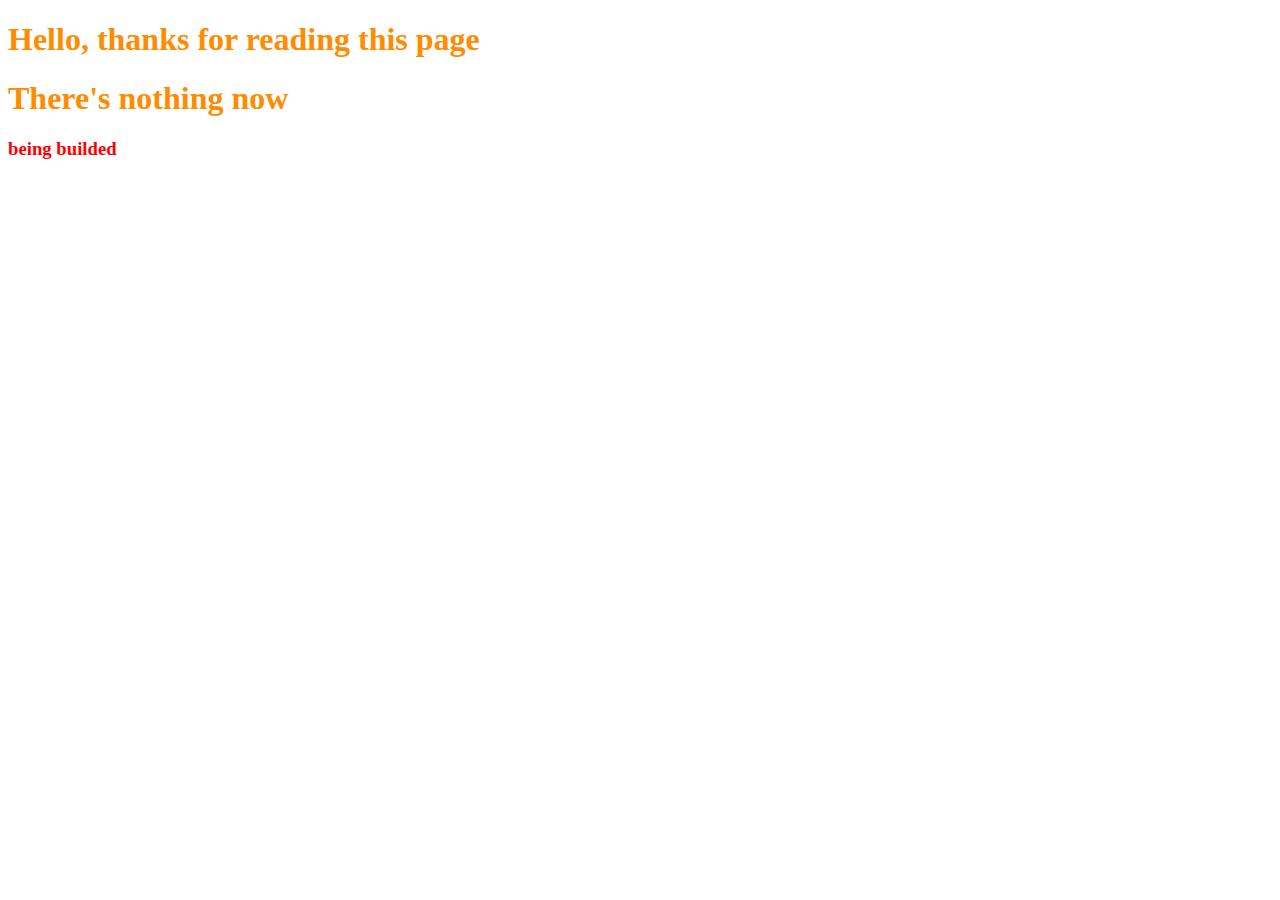
==== index.html @ 9f00811a "Add files via upload" ====
<!DOCTYPE html>
<html>
<head>
    <meta charset="UTF-8">
    <meta name="viewport" content="width=device-width, initial-scale=1.0">
    <title>Nothing now</title>
    <link rel="stylesheet" href="assets/index.css">
</head>

<body>
    <h1>Hello, thanks for reading this page</h1>
    <h1>There's nothing now</h1>
    <h3>being builded</h3>
</body>

</html>
---- assets/index.css ----
h1 {
    color: darkorange;
}

h3 {
    color: red;
}
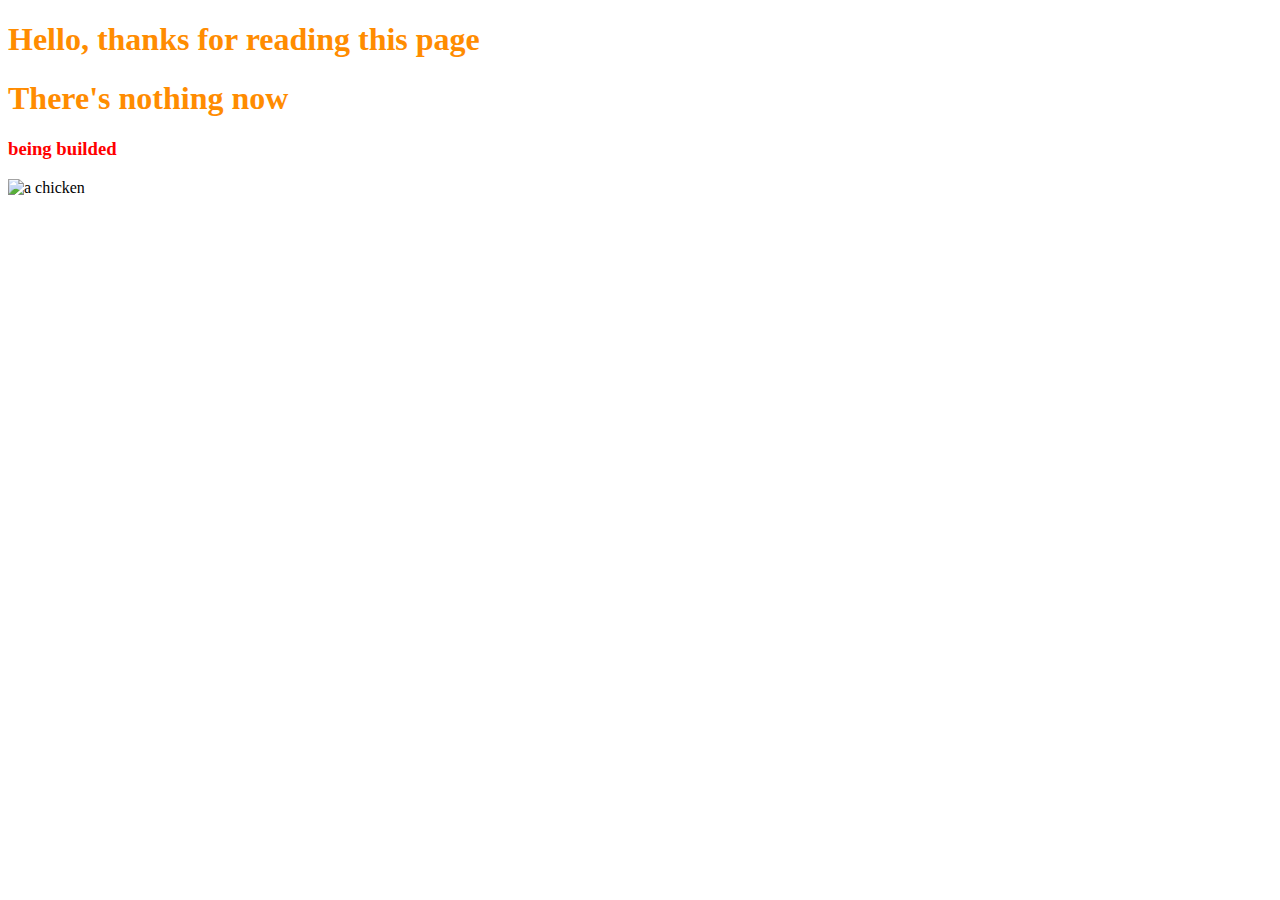
==== commit f240a71e: "Update index.html" ====
--- a/index.html
+++ b/index.html
@@ -11,6 +11,7 @@
     <h1>Hello, thanks for reading this page</h1>
     <h1>There's nothing now</h1>
     <h3>being builded</h3>
+    <img src="assets/cken.jpg" alt="a chicken" width="300" height="200">
 </body>
 
 </html>
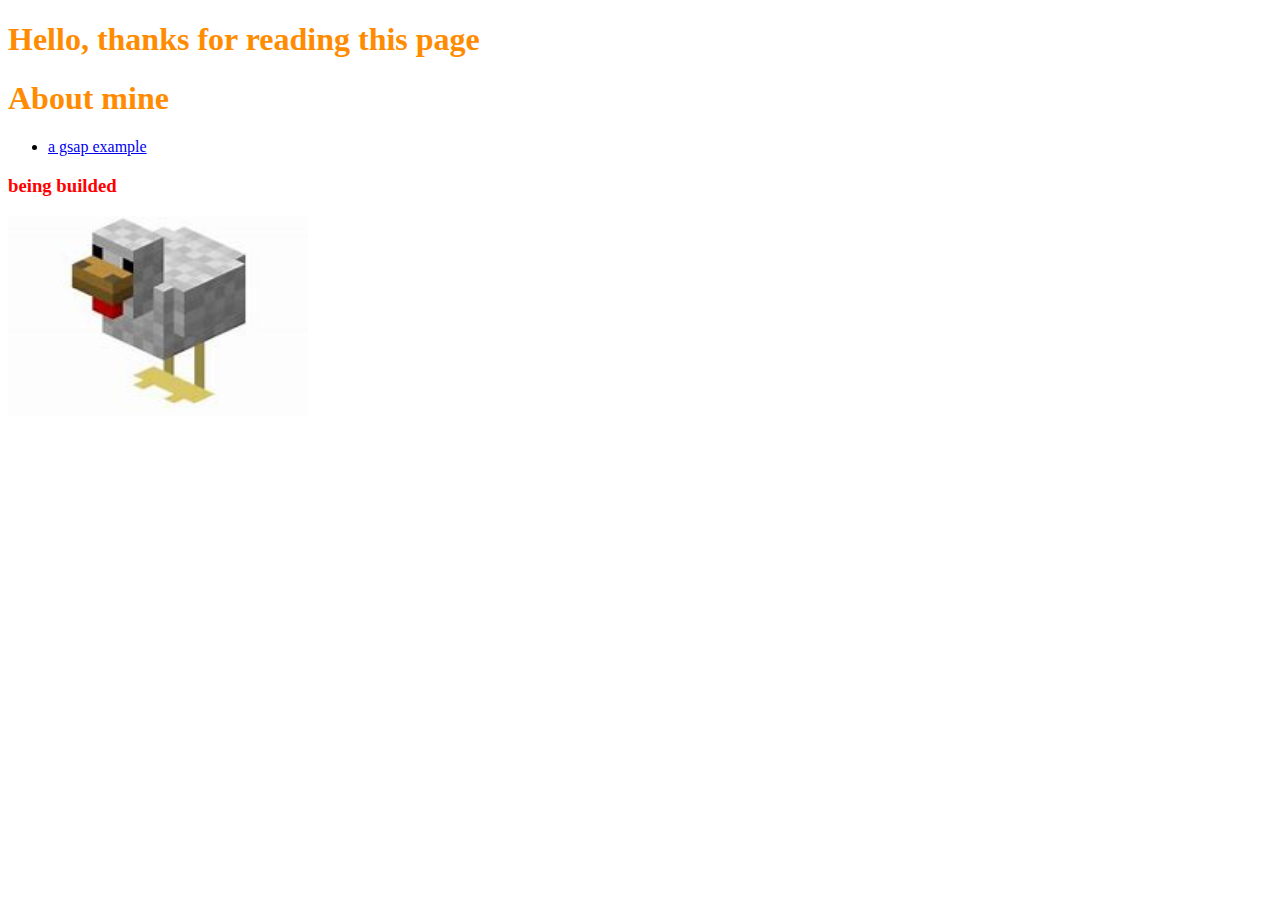
==== commit 98834630: "Update index.html" ====
--- a/index.html
+++ b/index.html
@@ -3,15 +3,29 @@
 <head>
     <meta charset="UTF-8">
     <meta name="viewport" content="width=device-width, initial-scale=1.0">
-    <title>Nothing now</title>
-    <link rel="stylesheet" href="assets/index.css">
+    <title>Homepage</title>
+    <style>
+        h1 {
+            color: darkorange;
+        }
+        h3 {
+            color: red;
+        }
+        .linkbox {
+            border: 2px solid gray;
+            padding: 10px;
+            margin: 10px;
+        }
+    </style>
 </head>
 
 <body>
     <h1>Hello, thanks for reading this page</h1>
-    <h1>There's nothing now</h1>
+    <h1>About mine</h1>
+    <ul>
+        <li><p class="linkBox"><a href="src/example.html" target="_blank">a gsap example</a></p></li>
+    </ul>
     <h3>being builded</h3>
     <img src="assets/cken.jpg" alt="a chicken" width="300" height="200">
 </body>
-
 </html>
